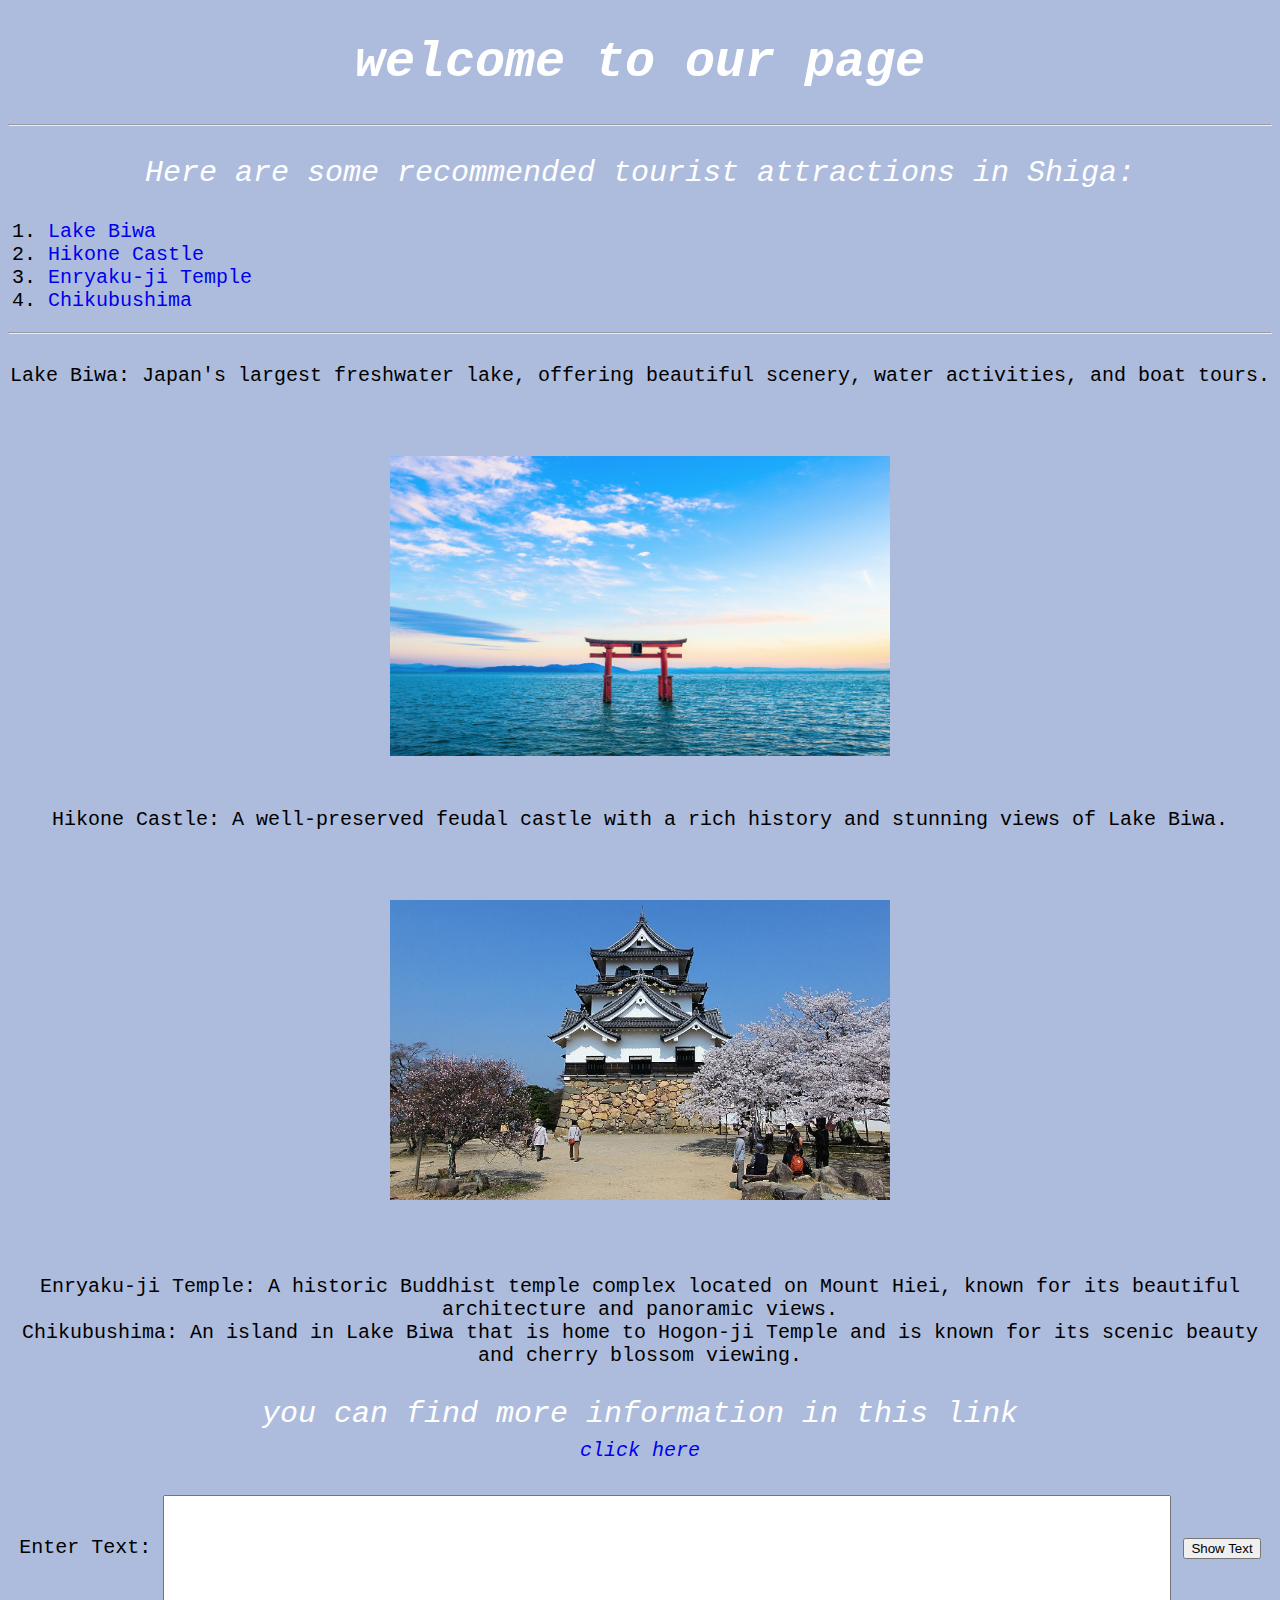
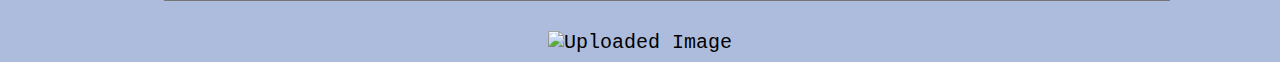
==== index.html @ 28b7e5ce "Add files via upload" ====
<!DOCTYPE html>
<html>
    <head>
        <title>home page</title>
        <link rel="stylesheet" href="./style.css">
    </head>
    <body>
        <h1 align="center">welcome to our page</h1>
        <hr />
        <p>Here are some recommended tourist attractions in Shiga:
            <ol>
                <li><a href="#Lake Biwa">Lake Biwa</a></li>
                <li><a href="#Hikone Castle">Hikone Castle</a></li>
                <li><a href="#Enryaku-ji Temple">Enryaku-ji Temple</a></li>
                <li><a href="#Chikubushima">Chikubushima</a></li>
            </ol> <hr>
        </p>
        Lake Biwa: Japan's largest freshwater lake, offering beautiful scenery,
        water activities, and boat tours.<a
            name="Lake Biwa"></a><br><br><br><br>
        <img
            src="lake-biwa-1024x768.png" alt="Lake Biwa"><br><br><br>
        Hikone Castle: A well-preserved feudal castle with a rich history and
        stunning views of Lake Biwa.<a name="Hikone Castle"></a>
        <br><br><br><br>
        <img
            src="7001_11.jpg" alt="Hikone Castle">
        <br><br><br><br>
        Enryaku-ji Temple: A historic Buddhist temple complex located on Mount
        Hiei, known for its beautiful architecture and panoramic views.<a
            name="Enryaku-ji Templ"></a>
        <br>
        Chikubushima: An island in Lake Biwa that is home to Hogon-ji Temple and
        is known for its scenic beauty and cherry blossom viewing.<a
            name="Chikubushima"></a>

        <p>you can find more information in this link <br>

            <a
                href="https://www.japan.travel/hk/destinations/kansai/shiga/">click
                here</a>
        </p>

        <form action="index.html" method="GET">
            <label for="userInput">Enter Text:</label>
      <input type="text" id="userInput">
      <button onclick="displayText()">Show Text</button>
      <p id="displayText"></p>
        </form>
       
        <img id="uploaded-image" src alt="Uploaded Image">

    </body>
</html>
---- style.css ----
body{
    background:rgb(173, 188, 221);
    text-align:center;
    font-size: 20px;
    font-family:courier;
}
input{
    width:1000px;
    height:100px;
}
ol,li,a{
    text-decoration: none;
    font-size: 20px;
    text-align:left;
    
}
p{
    color:white;
    font-size: 30px;
    font-style:italic;
}
h1{ color:white;
    position:relative;
    text-align: center;
    font-size: 50px;
    font-style:italic;
    

}
.box{
    width:100px;
    height:100px;
    background:green;
    margin:10px;
    padding:10px;
    border:2px solid red;
}
img{  
    text-align:center;
    width:500px;
    height:300px;
  
}
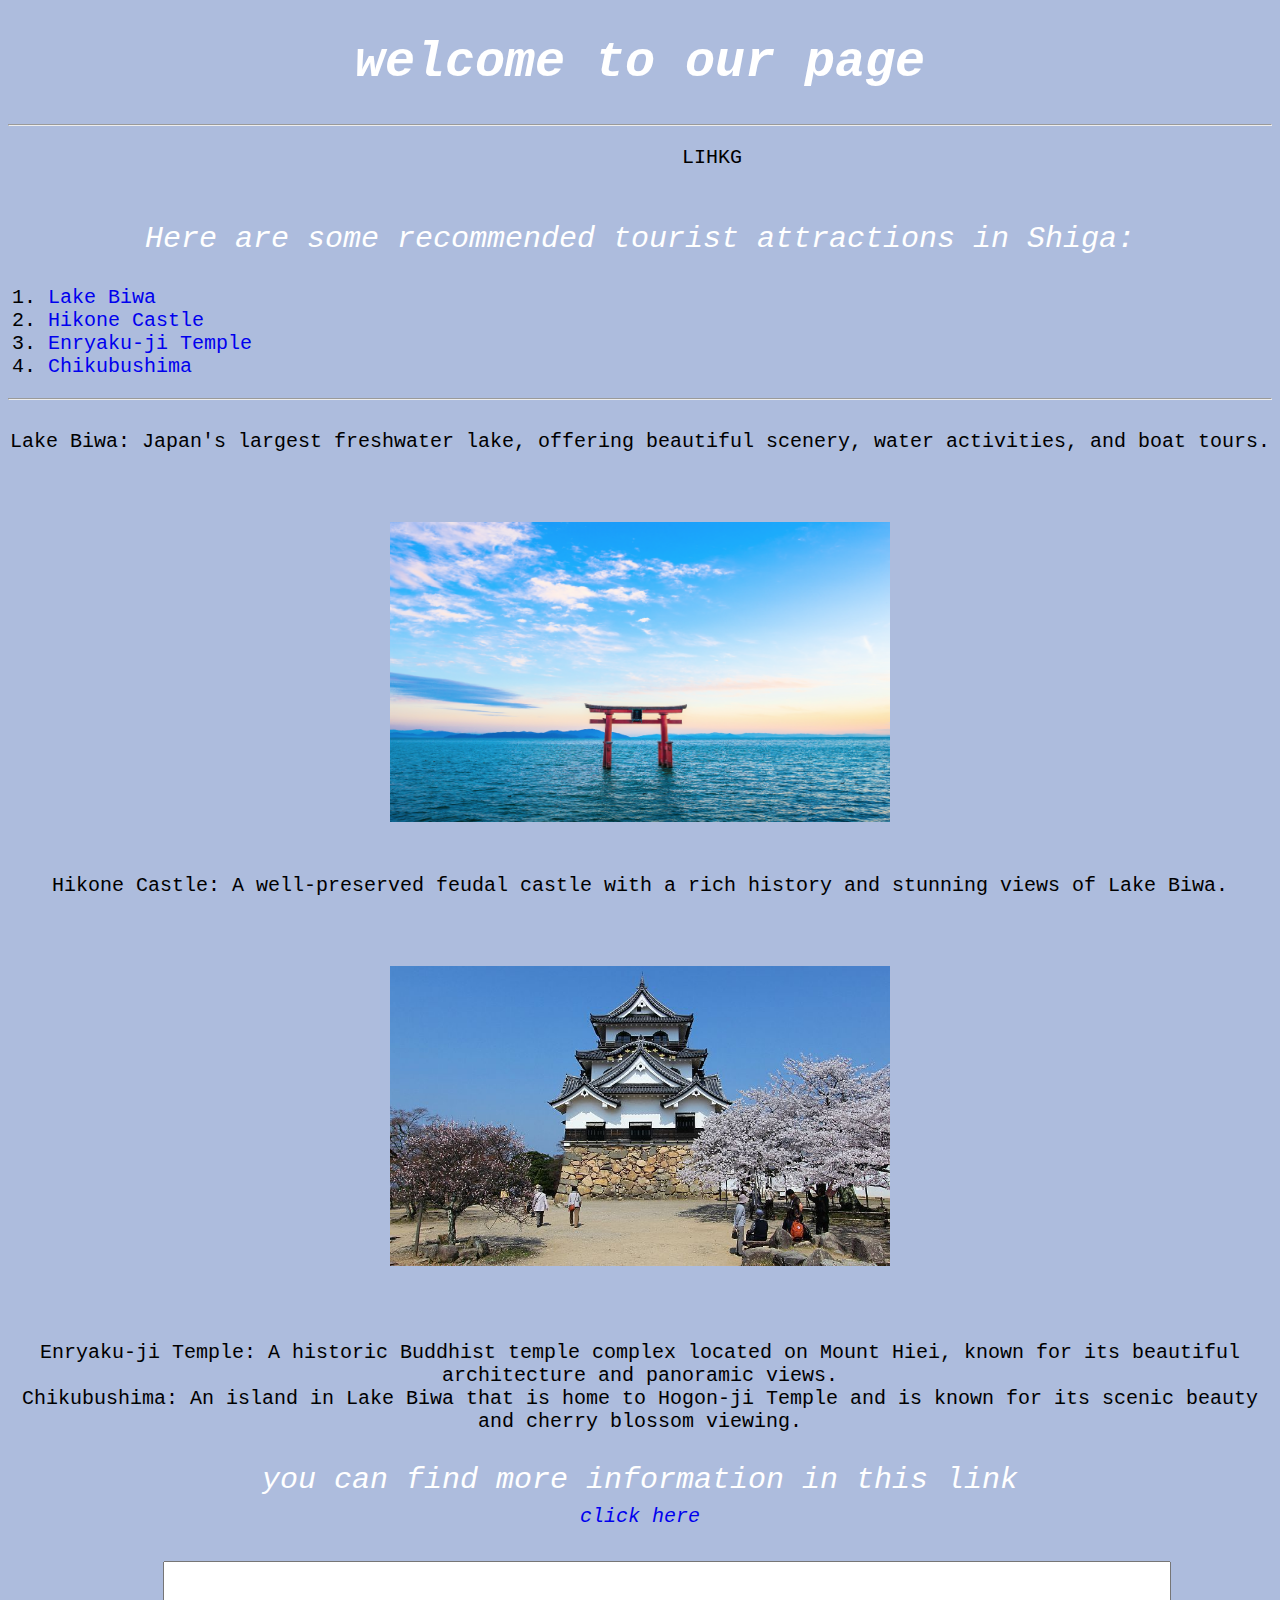
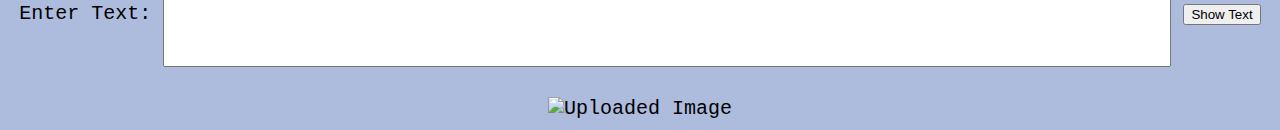
==== commit 67239fcf: "commit" ====
--- a/index.html
+++ b/index.html
@@ -7,6 +7,9 @@
     <body>
         <h1 align="center">welcome to our page</h1>
         <hr />
+        <pre>
+            LIHKG
+        </pre>
         <p>Here are some recommended tourist attractions in Shiga:
             <ol>
                 <li><a href="#Lake Biwa">Lake Biwa</a></li>
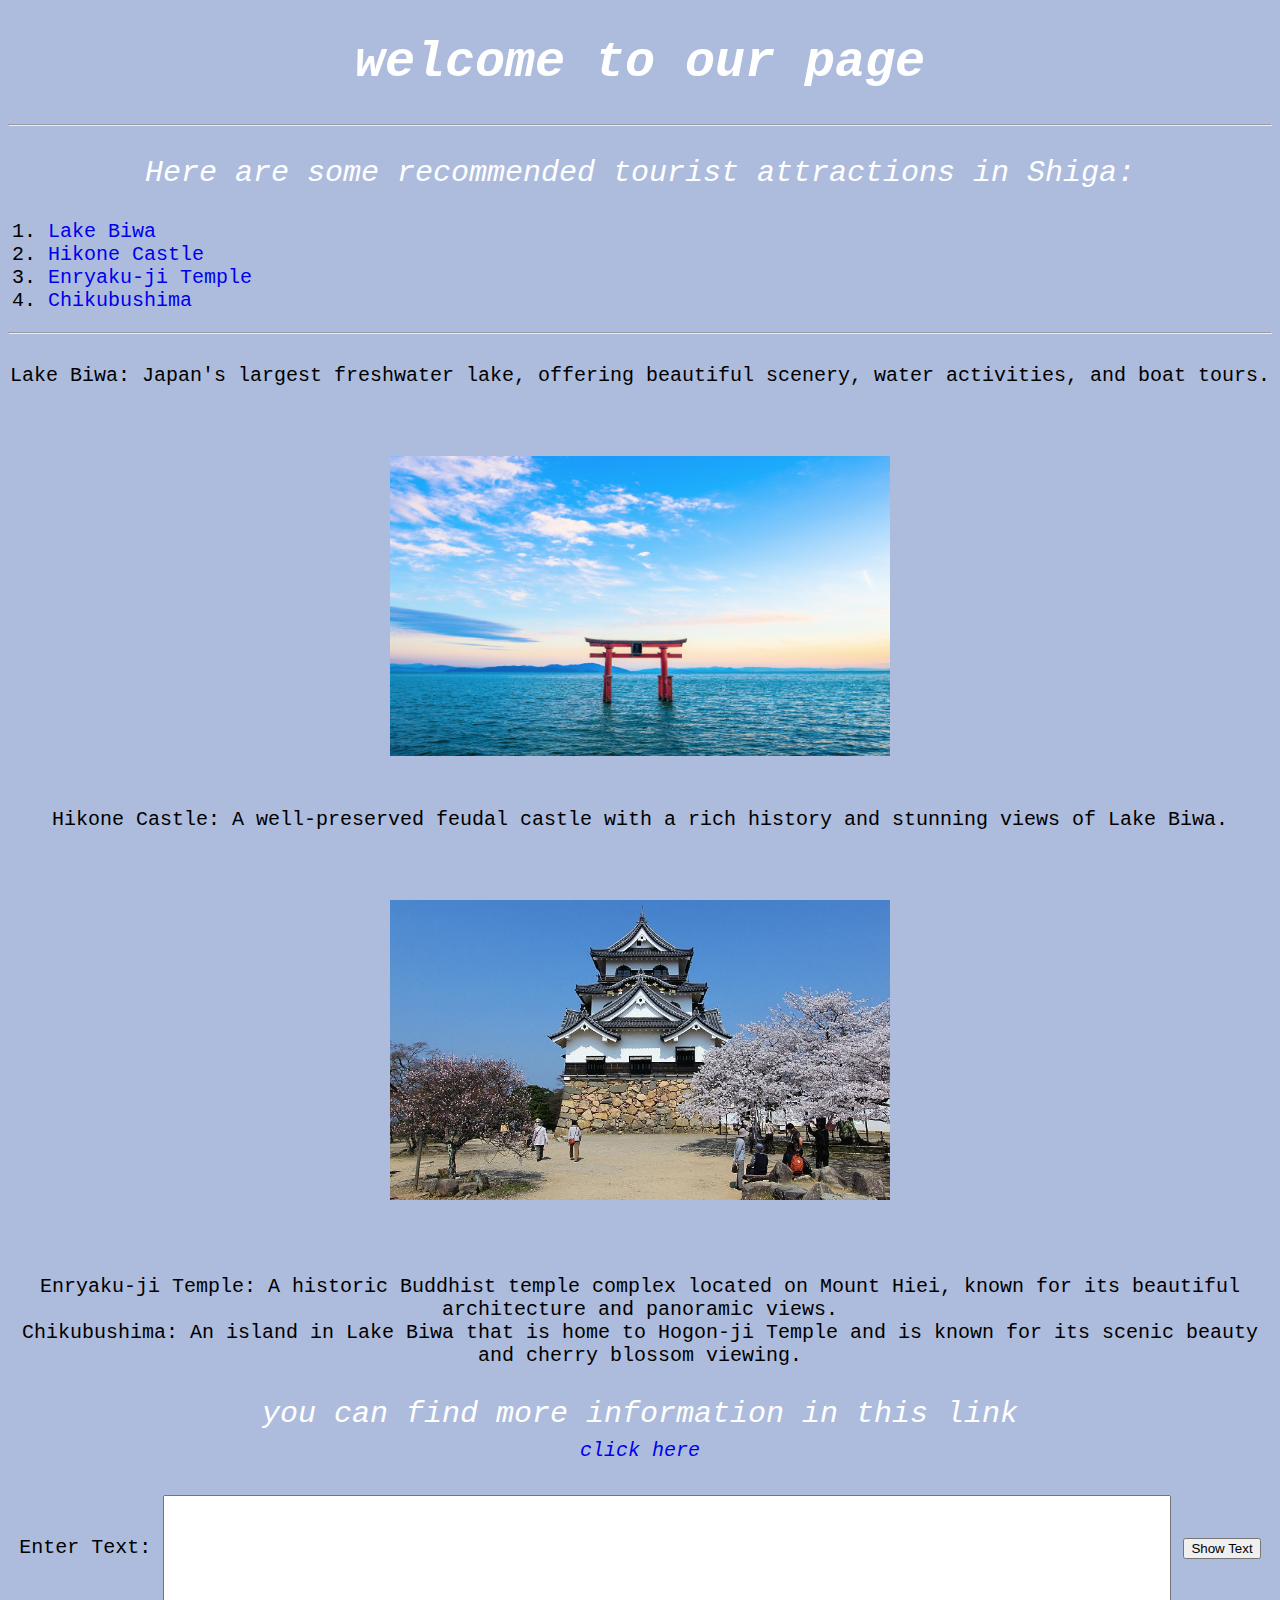
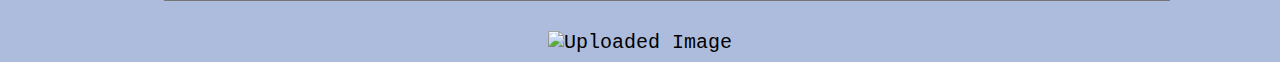
==== commit 0edb484c: "commit" ====
--- a/index.html
+++ b/index.html
@@ -7,9 +7,6 @@
     <body>
         <h1 align="center">welcome to our page</h1>
         <hr />
-        <pre>
-            LIHKG
-        </pre>
         <p>Here are some recommended tourist attractions in Shiga:
             <ol>
                 <li><a href="#Lake Biwa">Lake Biwa</a></li>
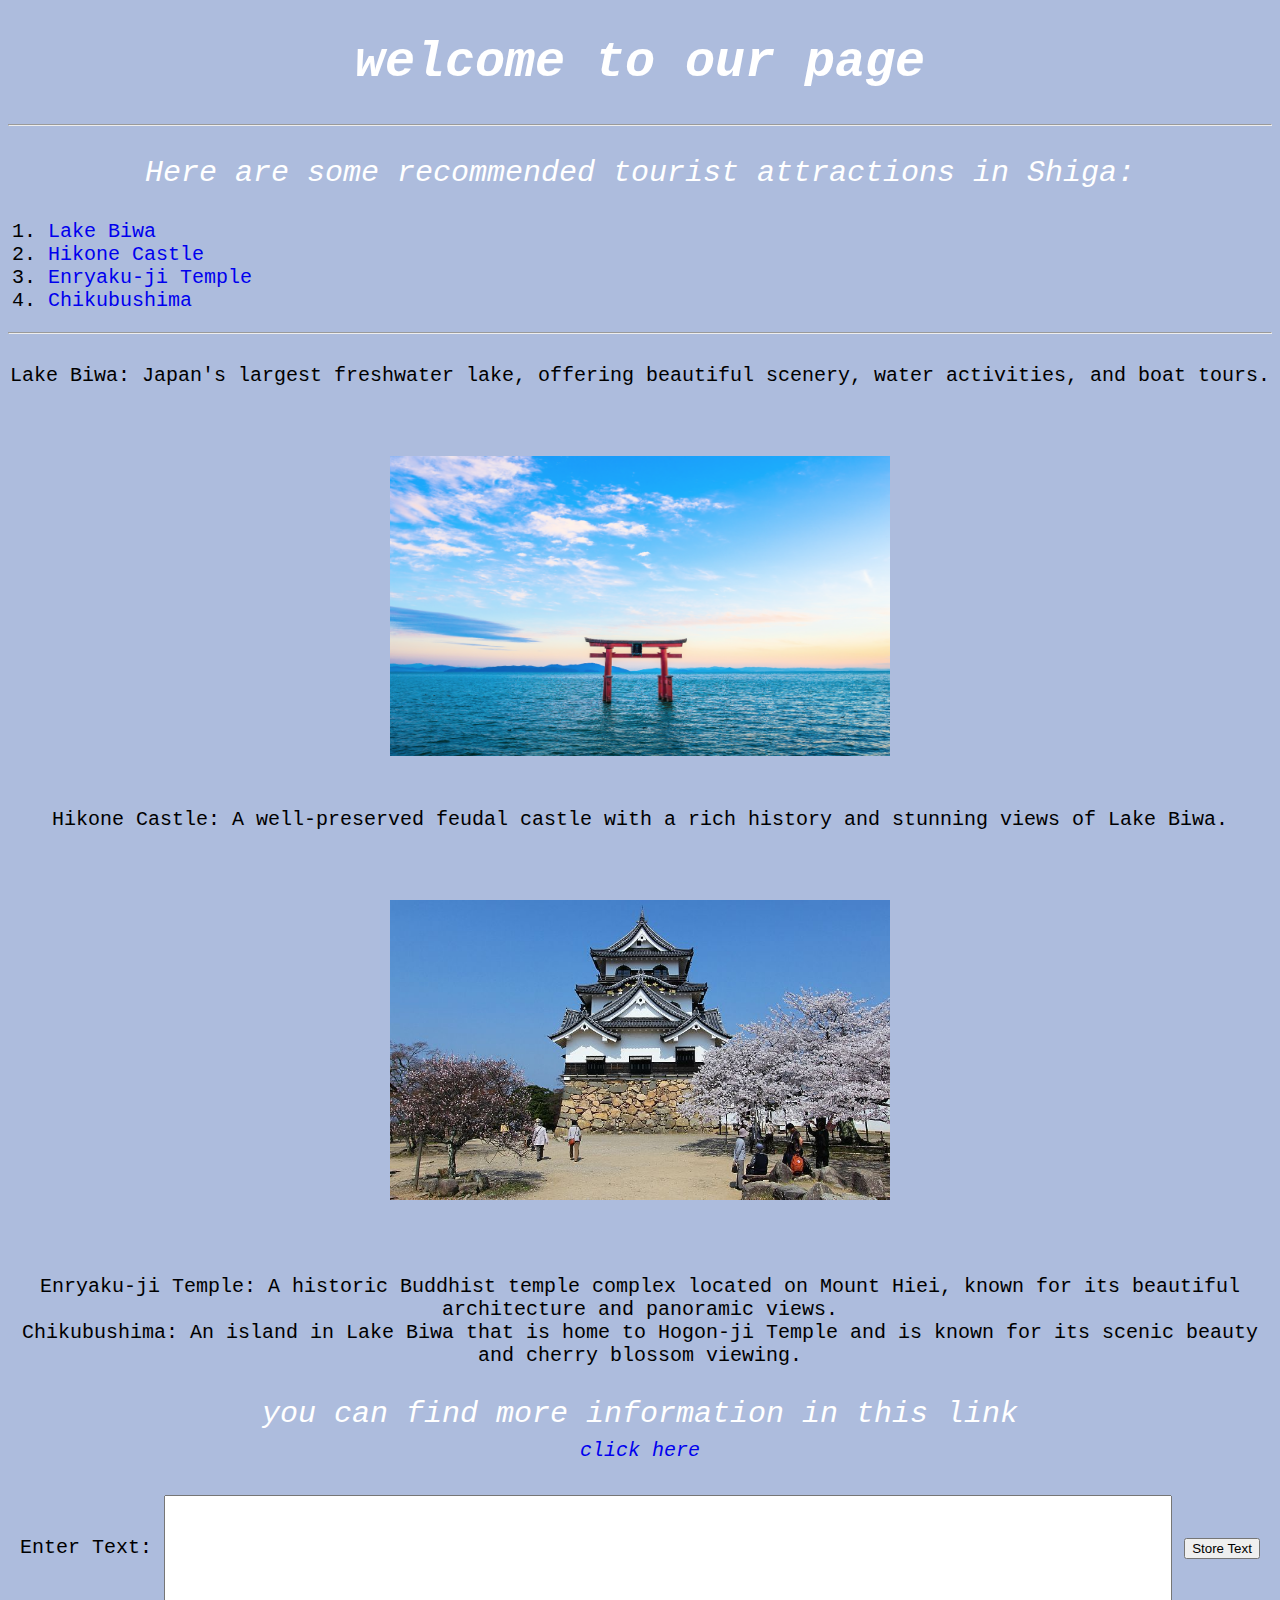
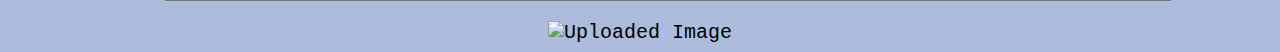
==== commit 592ec71d: "commit" ====
--- a/index.html
+++ b/index.html
@@ -41,13 +41,25 @@
                 here</a>
         </p>
 
+        <label for="userInput">Enter Text:</label>
+        <input type="text" id="userInput">
+        <button onclick="storeText(),displayText()">Store Text</button>
+        <!--<button onclick="displayText()">Show Text</button>!-->
+        <ul id="textList"></ul>
+
+
+       <!--<label for="userInput">Enter Text:</label>
+        <input type="text" id="userInput" placeholder="Please enter your comment.">
+        <button onclick="displayText()">Show Text</button>
+        <p id="displayText"></p>--> 
+        <script src="./as.js">
+                storeText();
+                displayText();
+            </script>
         <form action="index.html" method="GET">
-            <label for="userInput">Enter Text:</label>
-      <input type="text" id="userInput">
-      <button onclick="displayText()">Show Text</button>
-      <p id="displayText"></p>
+
         </form>
-       
+
         <img id="uploaded-image" src alt="Uploaded Image">
 
     </body>
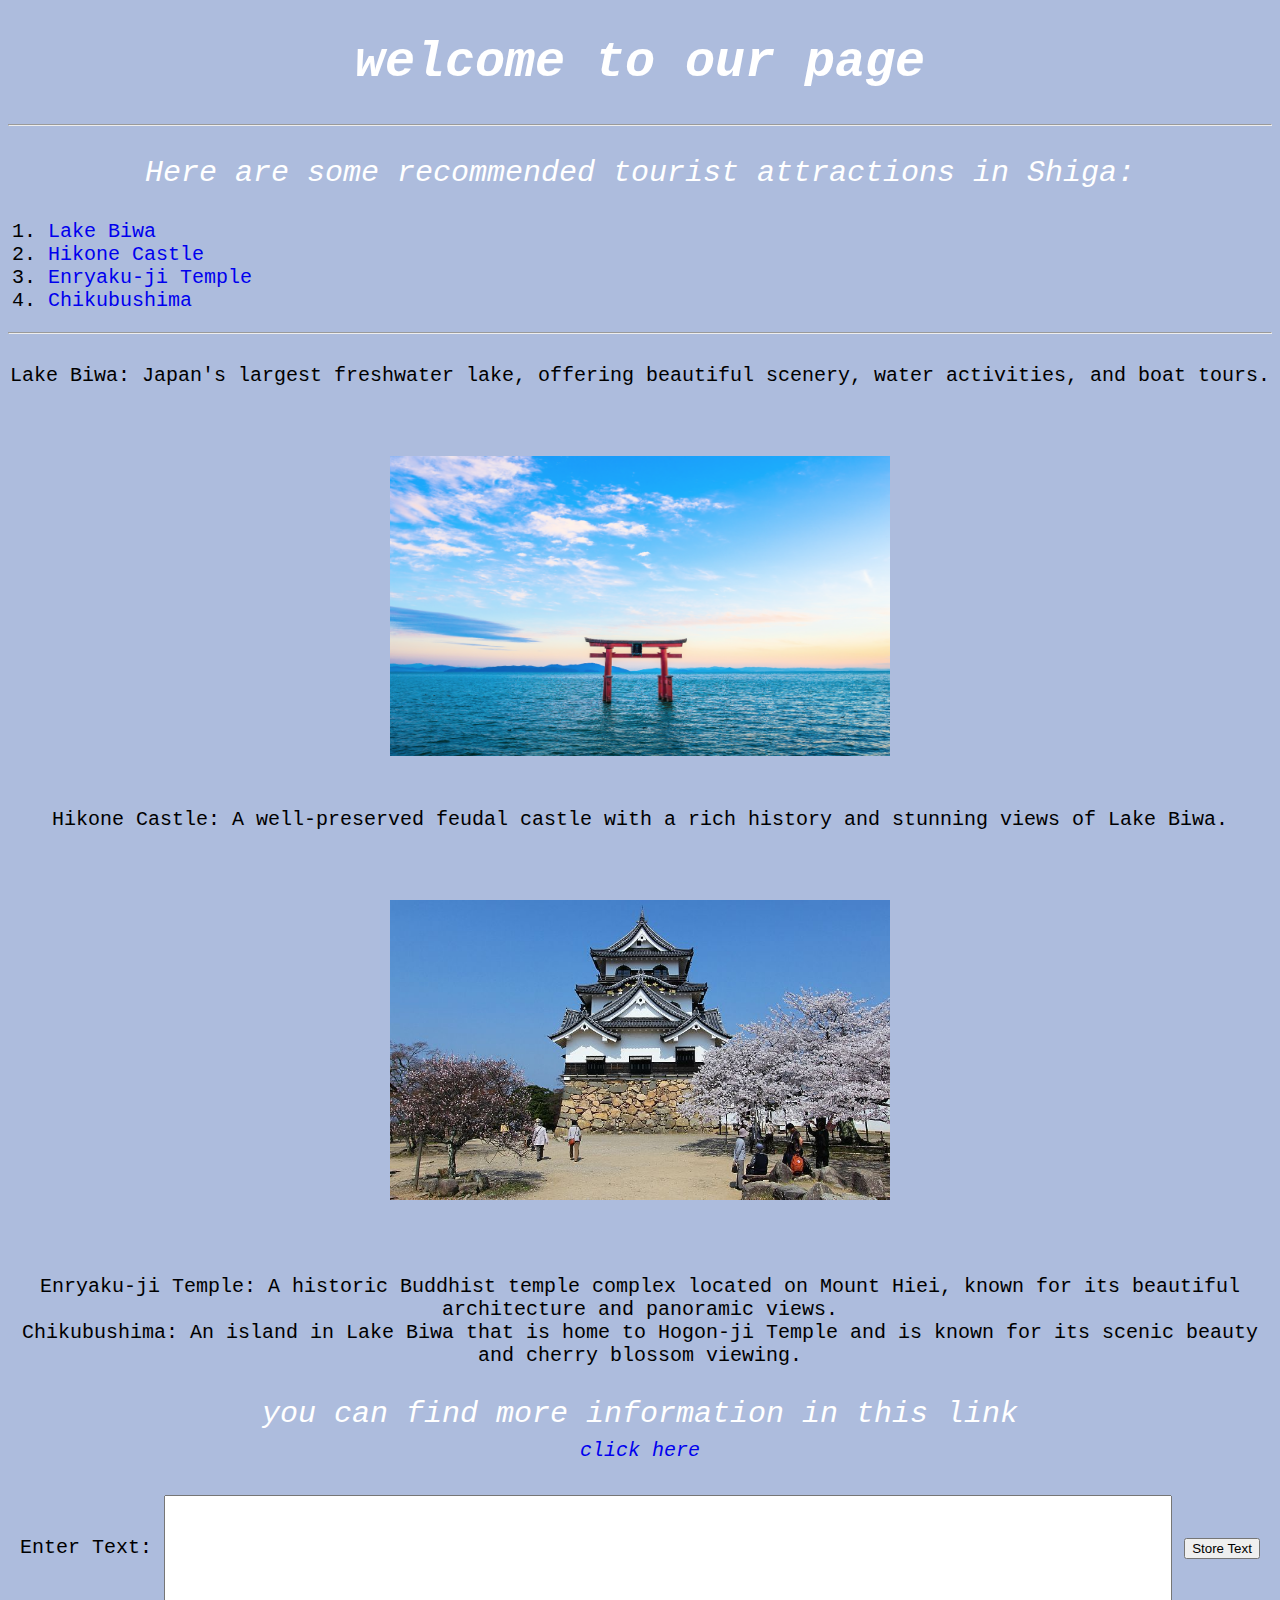
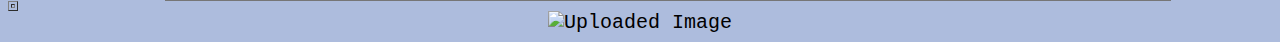
==== commit a93c746f: "commit" ====
--- a/index.html
+++ b/index.html
@@ -44,9 +44,16 @@
         <label for="userInput">Enter Text:</label>
         <input type="text" id="userInput">
         <button onclick="storeText(),displayText()">Store Text</button>
-        <!--<button onclick="displayText()">Show Text</button>!-->
-        <ul id="textList"></ul>
-
+        <!--<button onclick="displayText()">Show Text</button>! 
+            <ul id="textList"></ul>-->
+       
+        <table border="1">
+            <tr>
+                <td  id="textList"></td>
+                
+            </tr>
+           
+        </table>
 
        <!--<label for="userInput">Enter Text:</label>
         <input type="text" id="userInput" placeholder="Please enter your comment.">
